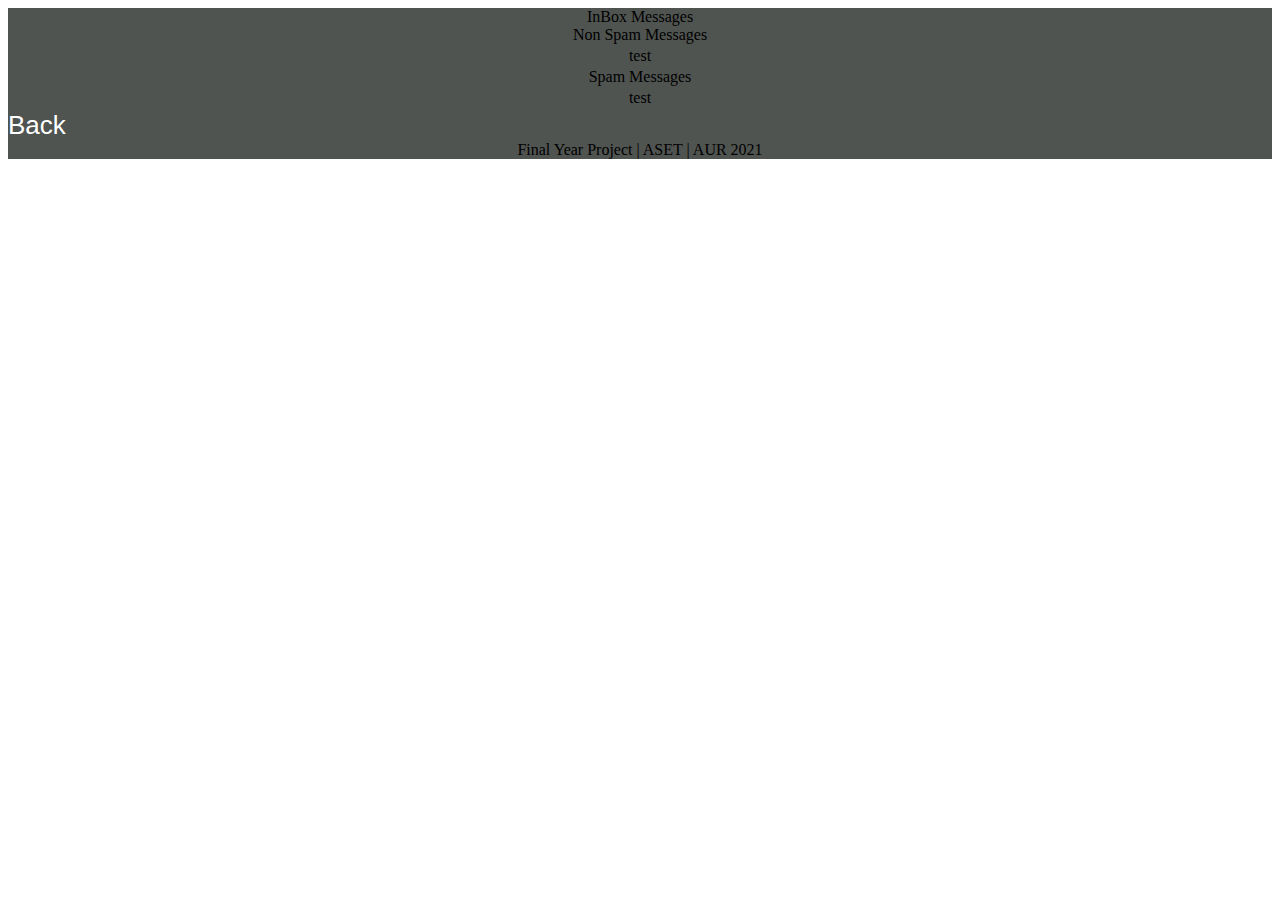
==== templates/Box.html @ 007ed935 "212021" ====
<!DOCTYPE html>
<html lang="en">
<head>
	<title>Pi-Mail | Inbox</title>
	<meta charset="UTF-8">
	<meta name="viewport" content="width=device-width, initial-scale=1">	
	<link rel="icon" type="image/png" href="favicon.png"/>
    <link rel="stylesheet" type="text/css" href="static/style.css">
</head>






<body>	
	<div class="limiter">
		<div class="container-spam100" style="background-image: url('background.png'); background-color: #505451;">
			<div class="wrap-spam100">

                <!--Main Headline-->

				<form  class="spam100-form" >
                <center>
					<span class="spam100-form-title">
						InBox Messages
					</span>	
				</center>			
				</form>	

                <!--Non Spam Messages Table-->

				<form  class="spam100-form" >
					<center>
					<div class="warp-text100">
						<span class="txt1" >
							Non Spam Messages
						</span>	 
					</div>
					<div class="wrap-output100" data-validate = "spam-output is required">
						<table>
                               <tr>
                                   <td id="non-spam">test</td>
                               </tr>
                       </table>
                    </center>
                </form>

               <!--Spam Messages Table-->

                <form  class="spam100-form" >	
                    <center>				
					<div class="warp-text100">
						<span class="txt1">
							Spam Messages
						</span>	
					</div>
					<div class="wrap-output100" data-validate = "spam-output is required">
						<table>
                               <tr>
                                   <td id="spam">test</td>
                               </tr>
                       </table>
					</div>                
                    </center>
                </form>    

                    <!--Back Button-->

                     <div class="container-spam100-form-btn">
						<div class="spam100-form-btn">

							<a href="Home.html" 
							style="font-family:'Prompt', sans-serif;
							font-size: 26px; 
							color: #fff;
							background:transparent;
							height:100%;
							text-decoration:none;
							text-align: center;
							width: 100%;
							padding-top:8px;
							padding-bottom:-5px;">Back</a>

						</div>
					</div>

                     <!--Credit line-->

                    <center>
                    <div class="warp-text100">
						<span class="txt1">
							Final Year Project | ASET | AUR 2021 
						</span>
					</div>
					</center>


	
			</div>
		</div>
	</div>
</body>
</html>
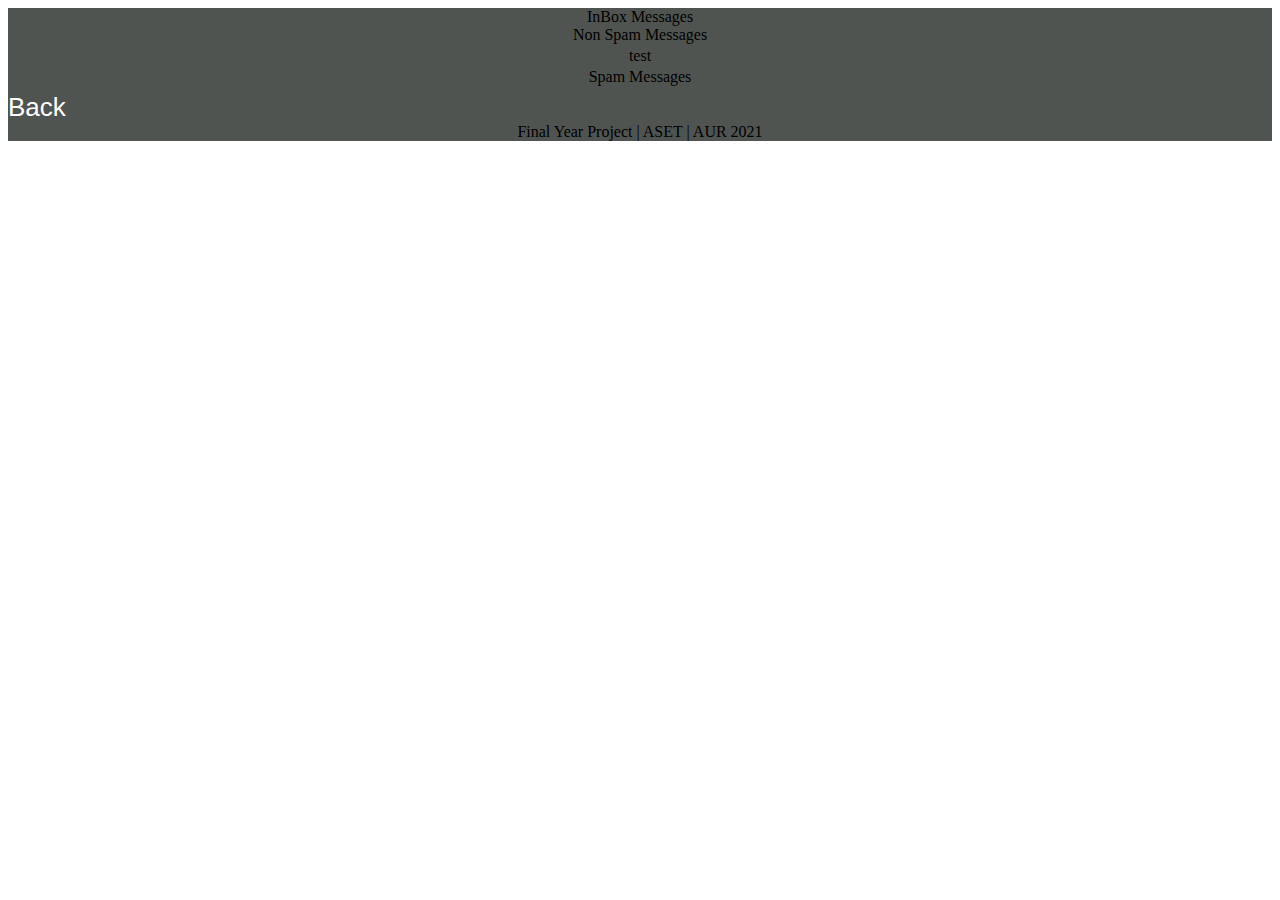
==== commit 0d6eecfd: "Update Box.html" ====
--- a/templates/Box.html
+++ b/templates/Box.html
@@ -1,5 +1,9 @@
 <!DOCTYPE html>
 <html lang="en">
+	
+	
+	
+	
 <head>
 	<title>Pi-Mail | Inbox</title>
 	<meta charset="UTF-8">
@@ -15,7 +19,7 @@
 
 <body>	
 	<div class="limiter">
-		<div class="container-spam100" style="background-image: url('background.png'); background-color: #505451;">
+		<div class="container-spam100" style=" background-color: #505451; ">
 			<div class="wrap-spam100">
 
                 <!--Main Headline-->
@@ -100,5 +104,15 @@
 			</div>
 		</div>
 	</div>
+		
+		
+<script>
+  console.log("Updating.....!!");
+  document.getElementById("spam").innerHTML = localStorage.getItem('spam');
+  localStorage.clear();
+</script>
+		
+		
+		
 </body>
-</html>+</html>
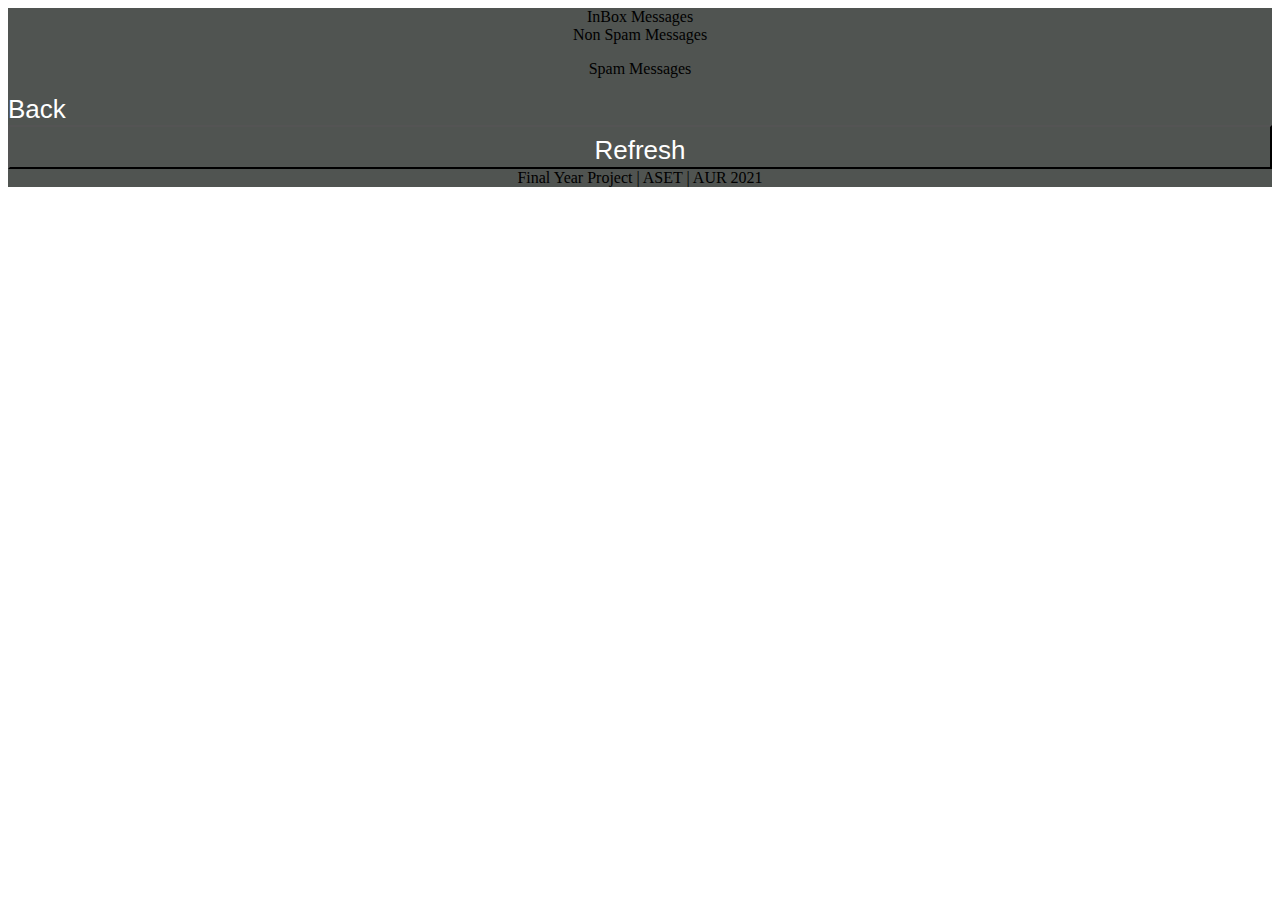
==== commit 3559684b: "Update Box.html" ====
--- a/templates/Box.html
+++ b/templates/Box.html
@@ -42,11 +42,9 @@
 						</span>	 
 					</div>
 					<div class="wrap-output100" data-validate = "spam-output is required">
-						<table>
-                               <tr>
-                                   <td id="non-spam">test</td>
-                               </tr>
-                       </table>
+						<ul class="txt1" id="non-spam">
+                                                   
+                                                </ul>
                     </center>
                 </form>
 
@@ -60,11 +58,9 @@
 						</span>	
 					</div>
 					<div class="wrap-output100" data-validate = "spam-output is required">
-						<table>
-                               <tr>
-                                   <td id="spam">test</td>
-                               </tr>
-                       </table>
+						<ul class="txt1" id="spam">
+                                                    
+                                                </ul>
 					</div>                
                     </center>
                 </form>    
@@ -89,6 +85,28 @@
 						</div>
 					</div>
 
+	      <!--Refresh line-->	
+					
+					<div class="container-spam100-form-btn">
+						<div class="spam100-form-btn">
+
+							<button  onclick="Rfs()"
+							style="font-family:'Prompt', sans-serif;
+							font-size: 26px; 
+							color: #fff;
+							background:transparent;
+							height:100%;
+							text-decoration:none;
+							text-align: center;
+							width: 100%;
+							padding-top:8px;
+							padding-bottom:-5px;">Refresh</button>
+
+						</div>
+					</div>
+					
+					
+					
                      <!--Credit line-->
 
                     <center>
@@ -107,11 +125,20 @@
 		
 		
 <script>
+	
+function Rfs() {
   console.log("Updating.....!!");
-  document.getElementById("spam").innerHTML = localStorage.getItem('spam');
+  var mylist1 = document.createElement("LI");
+  var blank1 = document.createElement("HR");
+  mylist1.innerHTML = localStorage.getItem('spam');
+  mylist1.classList.add('txt1');
+  blank1.classList.add('new4');
+  document.getElementById("spam").appendChild(mylist1);
+  document.getElementById("spam").appendChild(blank1);
   localStorage.clear();
+}
 </script>
-		
+
 		
 		
 </body>
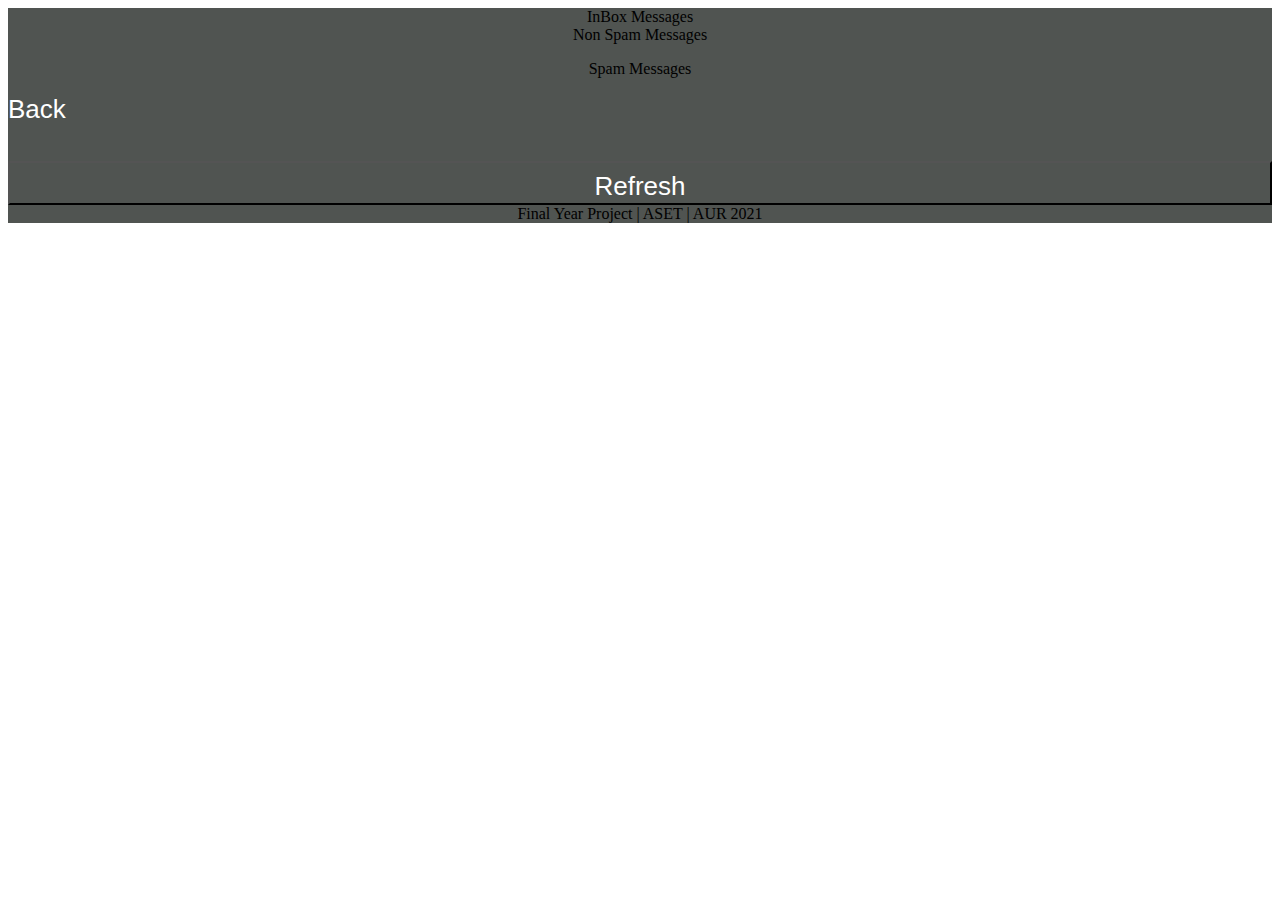
==== commit 64650400: "Update Box.html" ====
--- a/templates/Box.html
+++ b/templates/Box.html
@@ -85,7 +85,8 @@
 						</div>
 					</div>
 
-	      <!--Refresh line-->	
+	      <!--Refresh line-->	<br>
+					<br>
 					
 					<div class="container-spam100-form-btn">
 						<div class="spam100-form-btn">
@@ -100,7 +101,7 @@
 							text-align: center;
 							width: 100%;
 							padding-top:8px;
-							padding-bottom:-5px;">Refresh</button>
+							padding-bottom:-1px;">Refresh</button>
 
 						</div>
 					</div>
